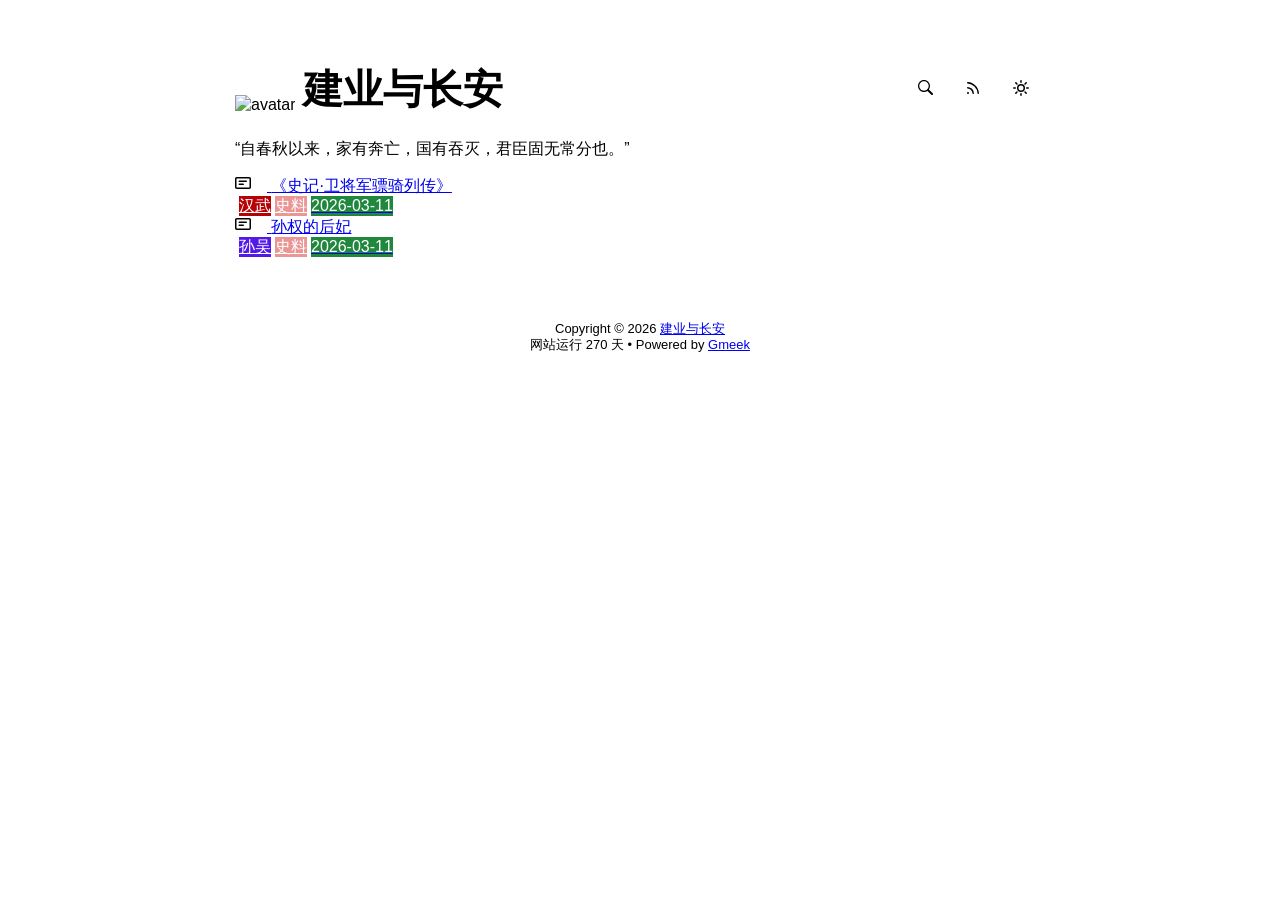
==== docs/index.html @ 7f073533 "🎉auto update by Gmeek action" ====
<!DOCTYPE html>
<html data-color-mode="light" data-dark-theme="dark" data-light-theme="light" lang="zh-CN">
<head>
    <meta content="text/html; charset=utf-8" http-equiv="content-type" />
    <meta name="viewport" content="width=device-width,initial-scale=1.0">
    <meta http-equiv="X-UA-Compatible" content="IE=edge">
    <link href='https://mirrors.sustech.edu.cn/cdnjs/ajax/libs/Primer/21.0.7/primer.css' rel='stylesheet' />
    
    <link rel="icon" href="https://raw.githubusercontent.com/xuningji/xuningji.github.io/refs/heads/main/favicon.ico"><script>
        let theme = localStorage.getItem("meek_theme") || "light";
        document.documentElement.setAttribute("data-color-mode", theme);
    </script>
<meta name="description" content="“自春秋以来，家有奔亡，国有吞灭，君臣固无常分也。”">
<meta property="og:title" content="建业与长安">
<meta property="og:description" content="“自春秋以来，家有奔亡，国有吞灭，君臣固无常分也。”">
<meta property="og:type" content="blog">
<meta property="og:url" content="https://xuningji.github.io">
<meta property="og:image" content="https://raw.githubusercontent.com/xuningji/xuningji.github.io/refs/heads/main/favicon.ico">
<title>建业与长安</title>

</head>
<style>
body{box-sizing: border-box;min-width: 200px;max-width: 900px;margin: 20px auto;padding: 45px;font-size: 16px;font-family: sans-serif;line-height: 1.25;}
#header{display:flex;padding-bottom:8px;border-bottom: 1px solid var(--borderColor-muted, var(--color-border-muted));margin-bottom: 16px;}
#footer {margin-top:64px; text-align: center;font-size: small;}

</style>

<style>
.avatar {transition: 0.8s;width:64px;height:64px;object-fit: cover;}
.avatar:hover{transform: scale(1.15) rotate(360deg);}
.title-left a{color:inherit;text-decoration:none;vertical-align: bottom;font-size:40px;font-weight: bold;font-family:Monaco;margin-left:8px;}
.title-right{display:flex;margin:auto 0 0 auto;}
.title-right button{margin-right:8px;padding:16px;}
.title-right .circle{padding: 14px 16px;}

.SideNav{min-width: 360px;}
.SideNav-icon{margin-right: 16px}
.SideNav-item .Label{color: #fff;margin-left:4px;}
.d-flex{min-width:0;}
.listTitle{overflow:hidden;white-space:nowrap;text-overflow: ellipsis;max-width: 100%;}
.listLabels{white-space:nowrap;display:flex;}
.listLabels object{max-height:16px;max-width:24px;}

@media (max-width: 600px) {
    body {padding: 8px;}
    .avatar {width:40px;height:40px;}
    .blogTitle{display:none;}
    #buttonRSS{display:none;}
    .LabelTime{display:none;}
}
</style>



<body>
    <div id="header">
<div class="title-left">
    <img src="https://raw.githubusercontent.com/xuningji/xuningji.github.io/refs/heads/main/favicon.ico" class="avatar circle" id="avatarImg" alt="avatar"><a class="blogTitle">建业与长安</a></div>
<div class="title-right">
    <a href="https://xuningji.github.io/tag.html" id="buttonSearch" class="btn btn-invisible circle" title="搜索">
        <svg class="octicon" width="16" height="16" >
            <path id="pathSearch" fill-rule="evenodd"></path>
        </svg>
    </a>
    
    
    <a href="https://xuningji.github.io/rss.xml" target="_blank" id="buttonRSS" class="btn btn-invisible circle" title="RSS">
        <svg class="octicon" width="16" height="16" >
            <path id="pathRSS" fill-rule="evenodd"></path>
        </svg>
    </a>
    <a class="btn btn-invisible circle" onclick="modeSwitch()" title="切换主题">
        <svg class="octicon" width="16" height="16" >
            <path id="themeSwitch" fill-rule="evenodd"></path>
        </svg>
    </a>
</div>
</div>
    <div id="content">
<div style="margin-bottom: 16px;">“自春秋以来，家有奔亡，国有吞灭，君臣固无常分也。”</div>
<nav class="SideNav border">
<a class="SideNav-item d-flex flex-items-center flex-justify-between" href="post/%E3%80%8A-shi-ji-%C2%B7-wei-jiang-jun-piao-qi-lie-chuan-%E3%80%8B.html">
    <div class="d-flex flex-items-center">
        <svg class="SideNav-icon octicon" style="width:16px;height:16px"><path class="svgTop0" d=""></path>
        </svg>
        <span class="listTitle">《史记·卫将军骠骑列传》</span>
    </div>
    <div class="listLabels">
        
        <span class="Label LabelName" style="background-color:#b60205"><object><a style="color:#fff" href="tag.html#汉武">汉武</a></object></span><span class="Label LabelName" style="background-color:#e99695"><object><a style="color:#fff" href="tag.html#史料">史料</a></object></span>
        <span class="Label LabelTime" style="background-color:#1f883d">2026-03-11</span>
    </div>
</a><a class="SideNav-item d-flex flex-items-center flex-justify-between" href="post/sun-quan-de-hou-fei.html">
    <div class="d-flex flex-items-center">
        <svg class="SideNav-icon octicon" style="width:16px;height:16px"><path class="svgTop0" d=""></path>
        </svg>
        <span class="listTitle">孙权的后妃</span>
    </div>
    <div class="listLabels">
        
        <span class="Label LabelName" style="background-color:#5319e7"><object><a style="color:#fff" href="tag.html#孙吴">孙吴</a></object></span><span class="Label LabelName" style="background-color:#e99695"><object><a style="color:#fff" href="tag.html#史料">史料</a></object></span>
        <span class="Label LabelTime" style="background-color:#1f883d">2026-03-11</span>
    </div>
</a>
</nav>
</div>
    <div id="footer"><div id="footer1">Copyright © <span id="copyrightYear"></span> <a href="https://xuningji.github.io">建业与长安</a></div>
<div id="footer2">
    <span id="runday"></span><span>Powered by <a href="https://meekdai.com/Gmeek.html" target="_blank">Gmeek</a></span>
</div>

<script>
var now=new Date();
document.getElementById("copyrightYear").innerHTML=now.getFullYear();

if("03/11/2026"!=""){
    var startSite=new Date("03/11/2026");
    var diff=now.getTime()-startSite.getTime();
    var diffDay=Math.floor(diff/(1000*60*60*24));
    document.getElementById("runday").innerHTML="网站运行 "+diffDay+" 天"+" • ";
}
</script></div>
</body>
<script>
var IconList={'sun': 'M8 10.5a2.5 2.5 0 100-5 2.5 2.5 0 000 5zM8 12a4 4 0 100-8 4 4 0 000 8zM8 0a.75.75 0 01.75.75v1.5a.75.75 0 01-1.5 0V.75A.75.75 0 018 0zm0 13a.75.75 0 01.75.75v1.5a.75.75 0 01-1.5 0v-1.5A.75.75 0 018 13zM2.343 2.343a.75.75 0 011.061 0l1.06 1.061a.75.75 0 01-1.06 1.06l-1.06-1.06a.75.75 0 010-1.06zm9.193 9.193a.75.75 0 011.06 0l1.061 1.06a.75.75 0 01-1.06 1.061l-1.061-1.06a.75.75 0 010-1.061zM16 8a.75.75 0 01-.75.75h-1.5a.75.75 0 010-1.5h1.5A.75.75 0 0116 8zM3 8a.75.75 0 01-.75.75H.75a.75.75 0 010-1.5h1.5A.75.75 0 013 8zm10.657-5.657a.75.75 0 010 1.061l-1.061 1.06a.75.75 0 11-1.06-1.06l1.06-1.06a.75.75 0 011.06 0zm-9.193 9.193a.75.75 0 010 1.06l-1.06 1.061a.75.75 0 11-1.061-1.06l1.06-1.061a.75.75 0 011.061 0z', 'moon': 'M9.598 1.591a.75.75 0 01.785-.175 7 7 0 11-8.967 8.967.75.75 0 01.961-.96 5.5 5.5 0 007.046-7.046.75.75 0 01.175-.786zm1.616 1.945a7 7 0 01-7.678 7.678 5.5 5.5 0 107.678-7.678z', 'sync': 'M1.705 8.005a.75.75 0 0 1 .834.656 5.5 5.5 0 0 0 9.592 2.97l-1.204-1.204a.25.25 0 0 1 .177-.427h3.646a.25.25 0 0 1 .25.25v3.646a.25.25 0 0 1-.427.177l-1.38-1.38A7.002 7.002 0 0 1 1.05 8.84a.75.75 0 0 1 .656-.834ZM8 2.5a5.487 5.487 0 0 0-4.131 1.869l1.204 1.204A.25.25 0 0 1 4.896 6H1.25A.25.25 0 0 1 1 5.75V2.104a.25.25 0 0 1 .427-.177l1.38 1.38A7.002 7.002 0 0 1 14.95 7.16a.75.75 0 0 1-1.49.178A5.5 5.5 0 0 0 8 2.5Z', 'search': 'M15.7 13.3l-3.81-3.83A5.93 5.93 0 0 0 13 6c0-3.31-2.69-6-6-6S1 2.69 1 6s2.69 6 6 6c1.3 0 2.48-.41 3.47-1.11l3.83 3.81c.19.2.45.3.7.3.25 0 .52-.09.7-.3a.996.996 0 0 0 0-1.41v.01zM7 10.7c-2.59 0-4.7-2.11-4.7-4.7 0-2.59 2.11-4.7 4.7-4.7 2.59 0 4.7 2.11 4.7 4.7 0 2.59-2.11 4.7-4.7 4.7z', 'rss': 'M2.002 2.725a.75.75 0 0 1 .797-.699C8.79 2.42 13.58 7.21 13.974 13.201a.75.75 0 0 1-1.497.098 10.502 10.502 0 0 0-9.776-9.776.747.747 0 0 1-.7-.798ZM2.84 7.05h-.002a7.002 7.002 0 0 1 6.113 6.111.75.75 0 0 1-1.49.178 5.503 5.503 0 0 0-4.8-4.8.75.75 0 0 1 .179-1.489ZM2 13a1 1 0 1 1 2 0 1 1 0 0 1-2 0Z', 'upload': 'M2.75 14A1.75 1.75 0 0 1 1 12.25v-2.5a.75.75 0 0 1 1.5 0v2.5c0 .138.112.25.25.25h10.5a.25.25 0 0 0 .25-.25v-2.5a.75.75 0 0 1 1.5 0v2.5A1.75 1.75 0 0 1 13.25 14Z M11.78 4.72a.749.749 0 1 1-1.06 1.06L8.75 3.811V9.5a.75.75 0 0 1-1.5 0V3.811L5.28 5.78a.749.749 0 1 1-1.06-1.06l3.25-3.25a.749.749 0 0 1 1.06 0l3.25 3.25Z', 'post': 'M0 3.75C0 2.784.784 2 1.75 2h12.5c.966 0 1.75.784 1.75 1.75v8.5A1.75 1.75 0 0 1 14.25 14H1.75A1.75 1.75 0 0 1 0 12.25Zm1.75-.25a.25.25 0 0 0-.25.25v8.5c0 .138.112.25.25.25h12.5a.25.25 0 0 0 .25-.25v-8.5a.25.25 0 0 0-.25-.25ZM3.5 6.25a.75.75 0 0 1 .75-.75h7a.75.75 0 0 1 0 1.5h-7a.75.75 0 0 1-.75-.75Zm.75 2.25h4a.75.75 0 0 1 0 1.5h-4a.75.75 0 0 1 0-1.5Z'};
var utterancesLoad=0;

let themeSettings={
    "dark": ["dark","moon","#00f0ff","dark-blue"],
    "light": ["light","sun","#ff5000","github-light"],
    "auto": ["auto","sync","","preferred-color-scheme"]
};
function changeTheme(mode, icon, color, utheme){
    document.documentElement.setAttribute("data-color-mode",mode);
    document.getElementById("themeSwitch").setAttribute("d",value=IconList[icon]);
    document.getElementById("themeSwitch").parentNode.style.color=color;
    if(utterancesLoad==1){utterancesTheme(utheme);}
}
function modeSwitch(){
    let currentMode=document.documentElement.getAttribute('data-color-mode');
    let newMode = currentMode === "light" ? "dark" : currentMode === "dark" ? "auto" : "light";
    localStorage.setItem("meek_theme", newMode);
    if(themeSettings[newMode]){
        changeTheme(...themeSettings[newMode]);
    }
}
function utterancesTheme(theme){
    const message={type:'set-theme',theme: theme};
    const iframe=document.getElementsByClassName('utterances-frame')[0];
    iframe.contentWindow.postMessage(message,'https://utteranc.es');
}
if(themeSettings[theme]){changeTheme(...themeSettings[theme]);}
console.log("\n %c Gmeek last https://github.com/Meekdai/Gmeek \n","padding:5px 0;background:#02d81d;color:#fff");
</script>

<script>
document.getElementById("pathSearch").setAttribute("d",IconList["search"]);
document.getElementById("pathRSS").setAttribute("d",IconList["rss"]);
iconTOP=document.getElementsByClassName("svgTop1");
iconPost=document.getElementsByClassName("svgTop0");
for(var i=0;i<iconTOP.length;i++){
    iconTOP[i].setAttribute("d",IconList["upload"]);
    iconTOP[i].parentNode.style.color="red";
}
for(var i=0;i<iconPost.length;i++){
    iconPost[i].setAttribute("d",IconList["post"]);
}




</script>


</html>
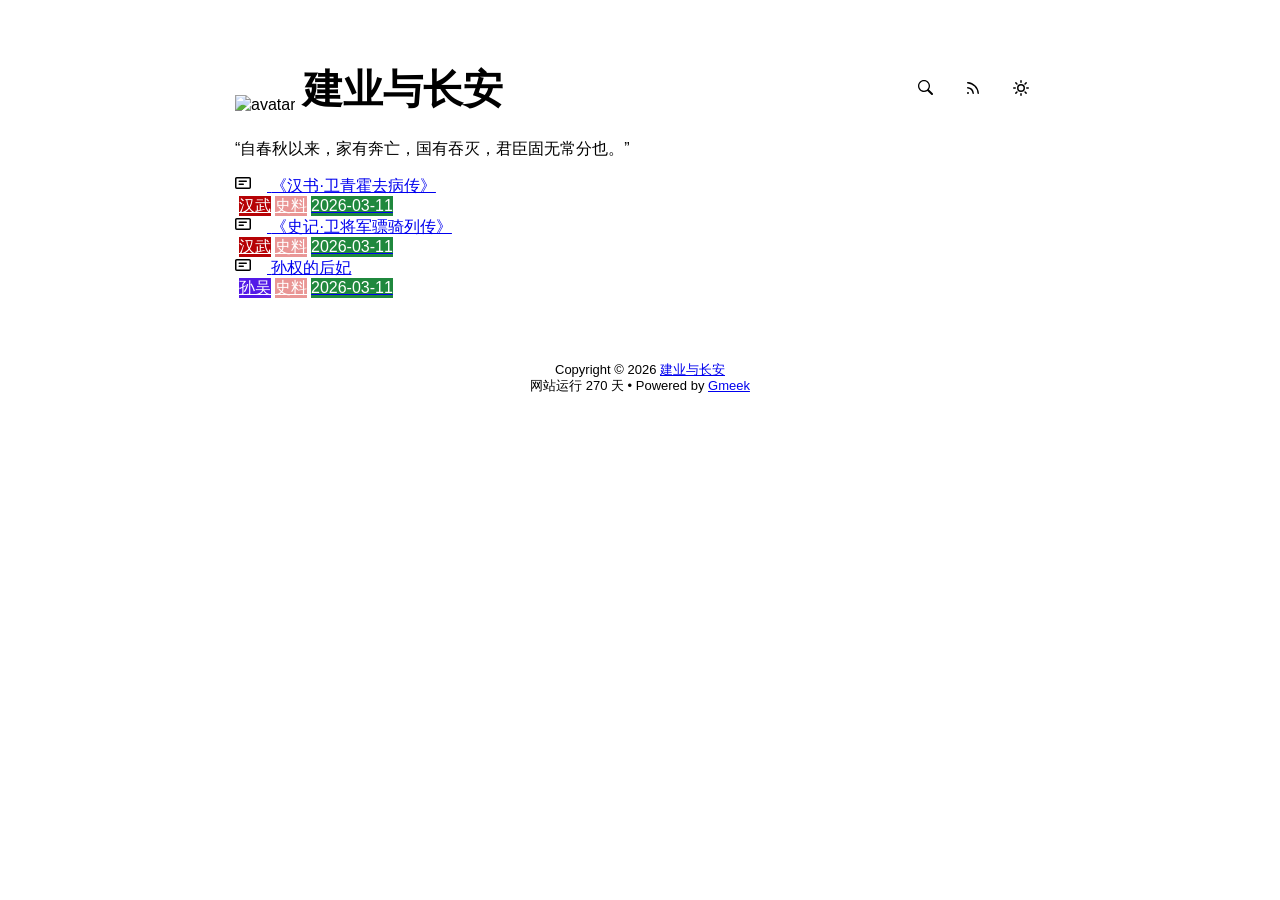
==== commit 045ba491: "🎉auto update by Gmeek action" ====
--- a/docs/index.html
+++ b/docs/index.html
@@ -80,7 +80,18 @@
     <div id="content">
 <div style="margin-bottom: 16px;">“自春秋以来，家有奔亡，国有吞灭，君臣固无常分也。”</div>
 <nav class="SideNav border">
-<a class="SideNav-item d-flex flex-items-center flex-justify-between" href="post/%E3%80%8A-shi-ji-%C2%B7-wei-jiang-jun-piao-qi-lie-chuan-%E3%80%8B.html">
+<a class="SideNav-item d-flex flex-items-center flex-justify-between" href="post/%E3%80%8A-han-shu-%C2%B7-wei-qing-huo-qu-bing-chuan-%E3%80%8B.html">
+    <div class="d-flex flex-items-center">
+        <svg class="SideNav-icon octicon" style="width:16px;height:16px"><path class="svgTop0" d=""></path>
+        </svg>
+        <span class="listTitle">《汉书·卫青霍去病传》</span>
+    </div>
+    <div class="listLabels">
+        
+        <span class="Label LabelName" style="background-color:#b60205"><object><a style="color:#fff" href="tag.html#汉武">汉武</a></object></span><span class="Label LabelName" style="background-color:#e99695"><object><a style="color:#fff" href="tag.html#史料">史料</a></object></span>
+        <span class="Label LabelTime" style="background-color:#1f883d">2026-03-11</span>
+    </div>
+</a><a class="SideNav-item d-flex flex-items-center flex-justify-between" href="post/%E3%80%8A-shi-ji-%C2%B7-wei-jiang-jun-piao-qi-lie-chuan-%E3%80%8B.html">
     <div class="d-flex flex-items-center">
         <svg class="SideNav-icon octicon" style="width:16px;height:16px"><path class="svgTop0" d=""></path>
         </svg>
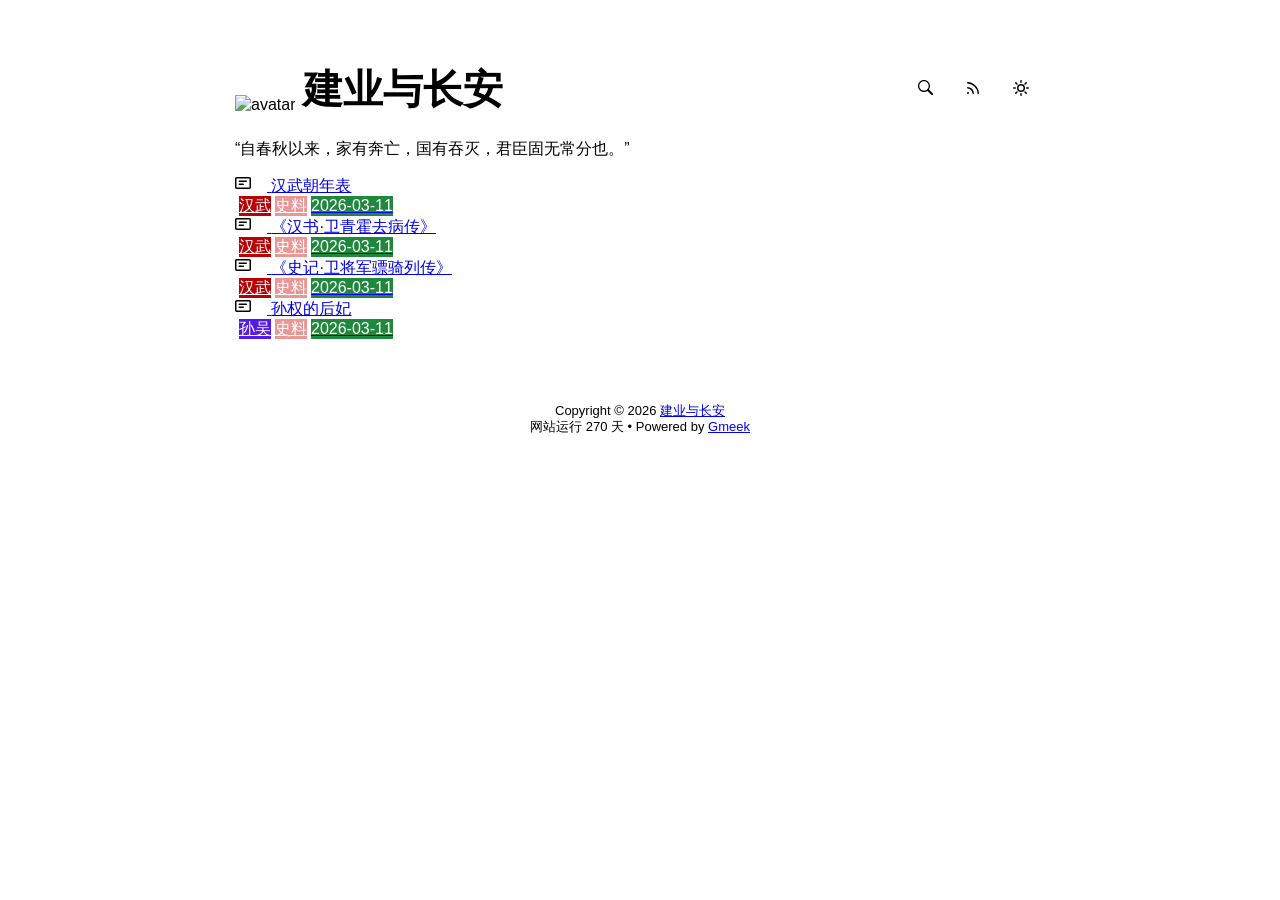
==== commit 907193f5: "🎉auto update by Gmeek action" ====
--- a/docs/index.html
+++ b/docs/index.html
@@ -80,7 +80,18 @@
     <div id="content">
 <div style="margin-bottom: 16px;">“自春秋以来，家有奔亡，国有吞灭，君臣固无常分也。”</div>
 <nav class="SideNav border">
-<a class="SideNav-item d-flex flex-items-center flex-justify-between" href="post/%E3%80%8A-han-shu-%C2%B7-wei-qing-huo-qu-bing-chuan-%E3%80%8B.html">
+<a class="SideNav-item d-flex flex-items-center flex-justify-between" href="post/han-wu-zhao-nian-biao.html">
+    <div class="d-flex flex-items-center">
+        <svg class="SideNav-icon octicon" style="width:16px;height:16px"><path class="svgTop0" d=""></path>
+        </svg>
+        <span class="listTitle">汉武朝年表</span>
+    </div>
+    <div class="listLabels">
+        
+        <span class="Label LabelName" style="background-color:#b60205"><object><a style="color:#fff" href="tag.html#汉武">汉武</a></object></span><span class="Label LabelName" style="background-color:#e99695"><object><a style="color:#fff" href="tag.html#史料">史料</a></object></span>
+        <span class="Label LabelTime" style="background-color:#1f883d">2026-03-11</span>
+    </div>
+</a><a class="SideNav-item d-flex flex-items-center flex-justify-between" href="post/%E3%80%8A-han-shu-%C2%B7-wei-qing-huo-qu-bing-chuan-%E3%80%8B.html">
     <div class="d-flex flex-items-center">
         <svg class="SideNav-icon octicon" style="width:16px;height:16px"><path class="svgTop0" d=""></path>
         </svg>
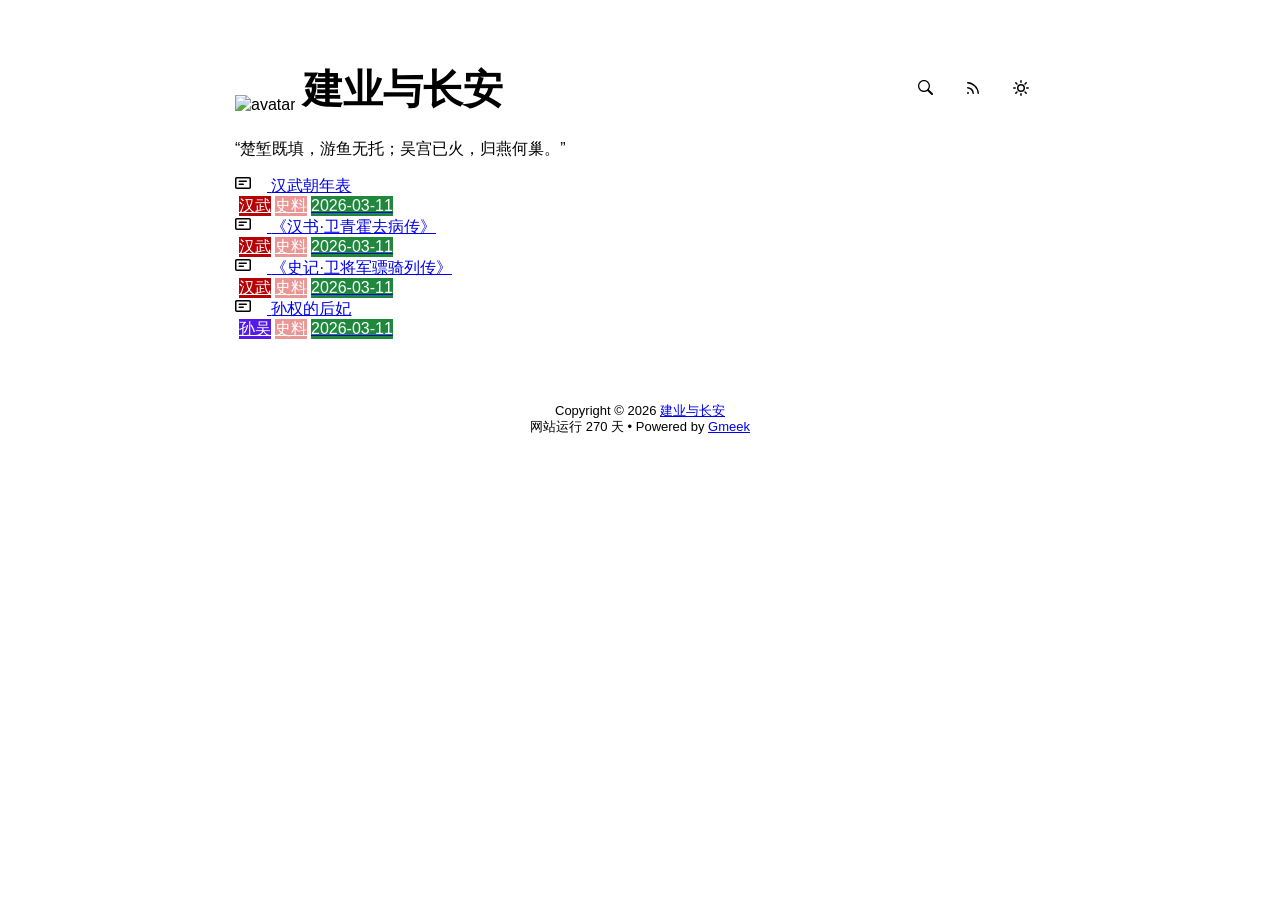
==== commit 2b6dca22: "🎉auto update by Gmeek action" ====
--- a/docs/index.html
+++ b/docs/index.html
@@ -10,9 +10,9 @@
         let theme = localStorage.getItem("meek_theme") || "light";
         document.documentElement.setAttribute("data-color-mode", theme);
     </script>
-<meta name="description" content="“自春秋以来，家有奔亡，国有吞灭，君臣固无常分也。”">
+<meta name="description" content="“楚堑既填，游鱼无托；吴宫已火，归燕何巢。”">
 <meta property="og:title" content="建业与长安">
-<meta property="og:description" content="“自春秋以来，家有奔亡，国有吞灭，君臣固无常分也。”">
+<meta property="og:description" content="“楚堑既填，游鱼无托；吴宫已火，归燕何巢。”">
 <meta property="og:type" content="blog">
 <meta property="og:url" content="https://xuningji.github.io">
 <meta property="og:image" content="https://raw.githubusercontent.com/xuningji/xuningji.github.io/refs/heads/main/favicon.ico">
@@ -78,7 +78,7 @@
 </div>
 </div>
     <div id="content">
-<div style="margin-bottom: 16px;">“自春秋以来，家有奔亡，国有吞灭，君臣固无常分也。”</div>
+<div style="margin-bottom: 16px;">“楚堑既填，游鱼无托；吴宫已火，归燕何巢。”</div>
 <nav class="SideNav border">
 <a class="SideNav-item d-flex flex-items-center flex-justify-between" href="post/han-wu-zhao-nian-biao.html">
     <div class="d-flex flex-items-center">
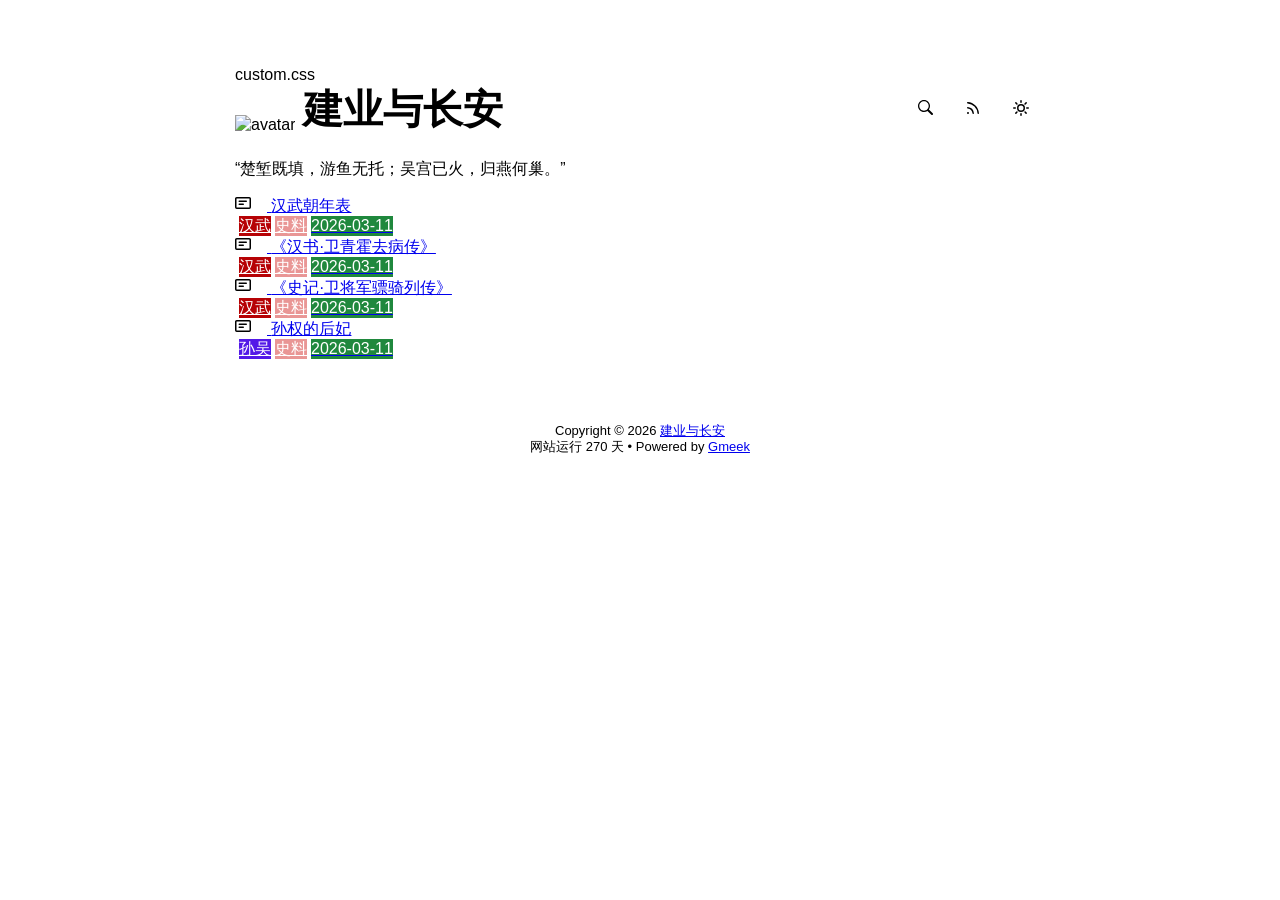
==== commit 049e3dc0: "🎉auto update by Gmeek action" ====
--- a/docs/index.html
+++ b/docs/index.html
@@ -50,7 +50,7 @@
     .LabelTime{display:none;}
 }
 </style>
-
+custom.css
 
 
 <body>
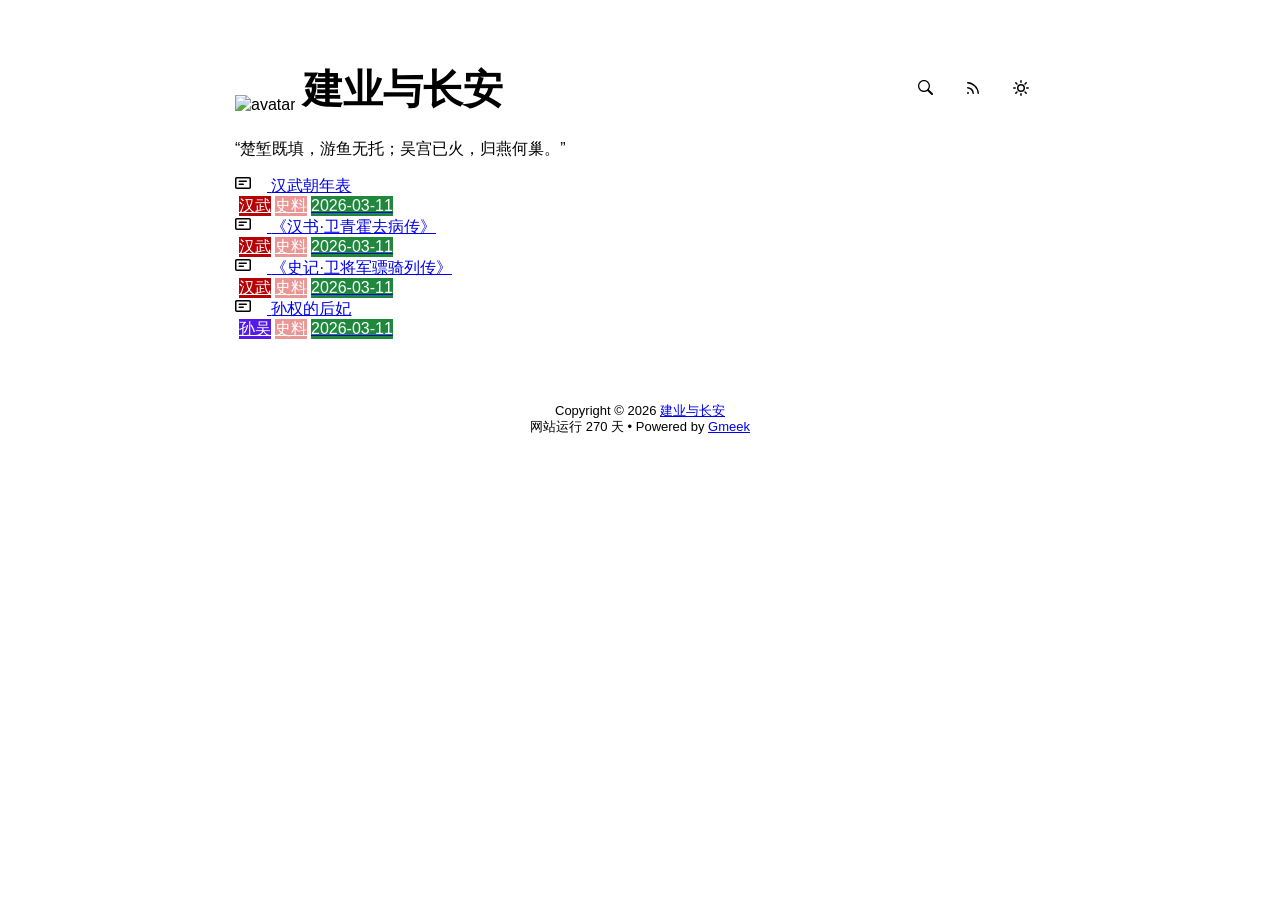
==== commit c91db51c: "🎉auto update by Gmeek action" ====
--- a/docs/index.html
+++ b/docs/index.html
@@ -50,7 +50,7 @@
     .LabelTime{display:none;}
 }
 </style>
-custom.css
+
 
 
 <body>
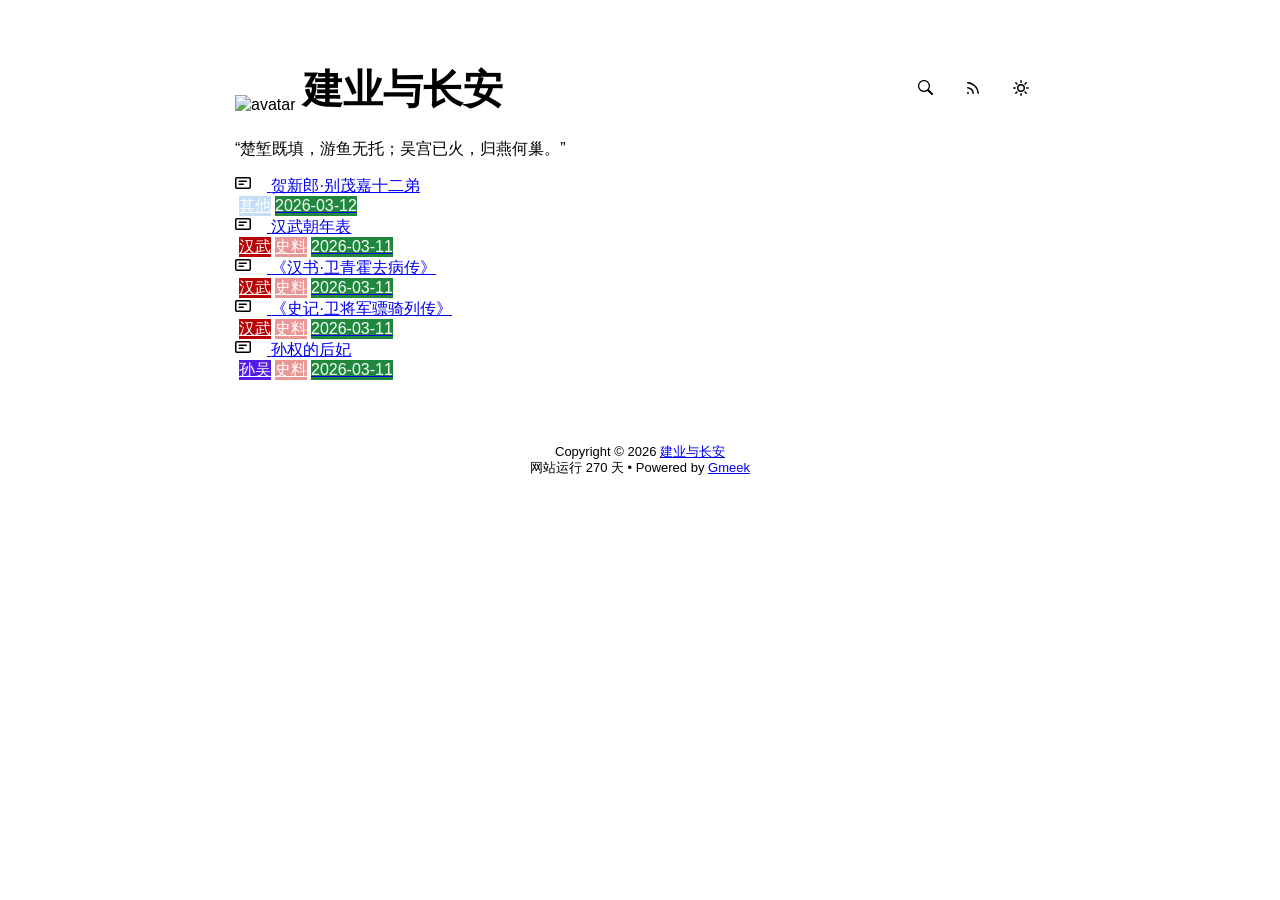
==== commit eb474351: "🎉auto update by Gmeek action" ====
--- a/docs/index.html
+++ b/docs/index.html
@@ -80,7 +80,18 @@
     <div id="content">
 <div style="margin-bottom: 16px;">“楚堑既填，游鱼无托；吴宫已火，归燕何巢。”</div>
 <nav class="SideNav border">
-<a class="SideNav-item d-flex flex-items-center flex-justify-between" href="post/han-wu-zhao-nian-biao.html">
+<a class="SideNav-item d-flex flex-items-center flex-justify-between" href="post/he-xin-lang-%C2%B7-bie-mao-jia-shi-er-di.html">
+    <div class="d-flex flex-items-center">
+        <svg class="SideNav-icon octicon" style="width:16px;height:16px"><path class="svgTop0" d=""></path>
+        </svg>
+        <span class="listTitle">贺新郎·别茂嘉十二弟</span>
+    </div>
+    <div class="listLabels">
+        
+        <span class="Label LabelName" style="background-color:#c5def5"><object><a style="color:#fff" href="tag.html#其他">其他</a></object></span>
+        <span class="Label LabelTime" style="background-color:#1f883d">2026-03-12</span>
+    </div>
+</a><a class="SideNav-item d-flex flex-items-center flex-justify-between" href="post/han-wu-zhao-nian-biao.html">
     <div class="d-flex flex-items-center">
         <svg class="SideNav-icon octicon" style="width:16px;height:16px"><path class="svgTop0" d=""></path>
         </svg>
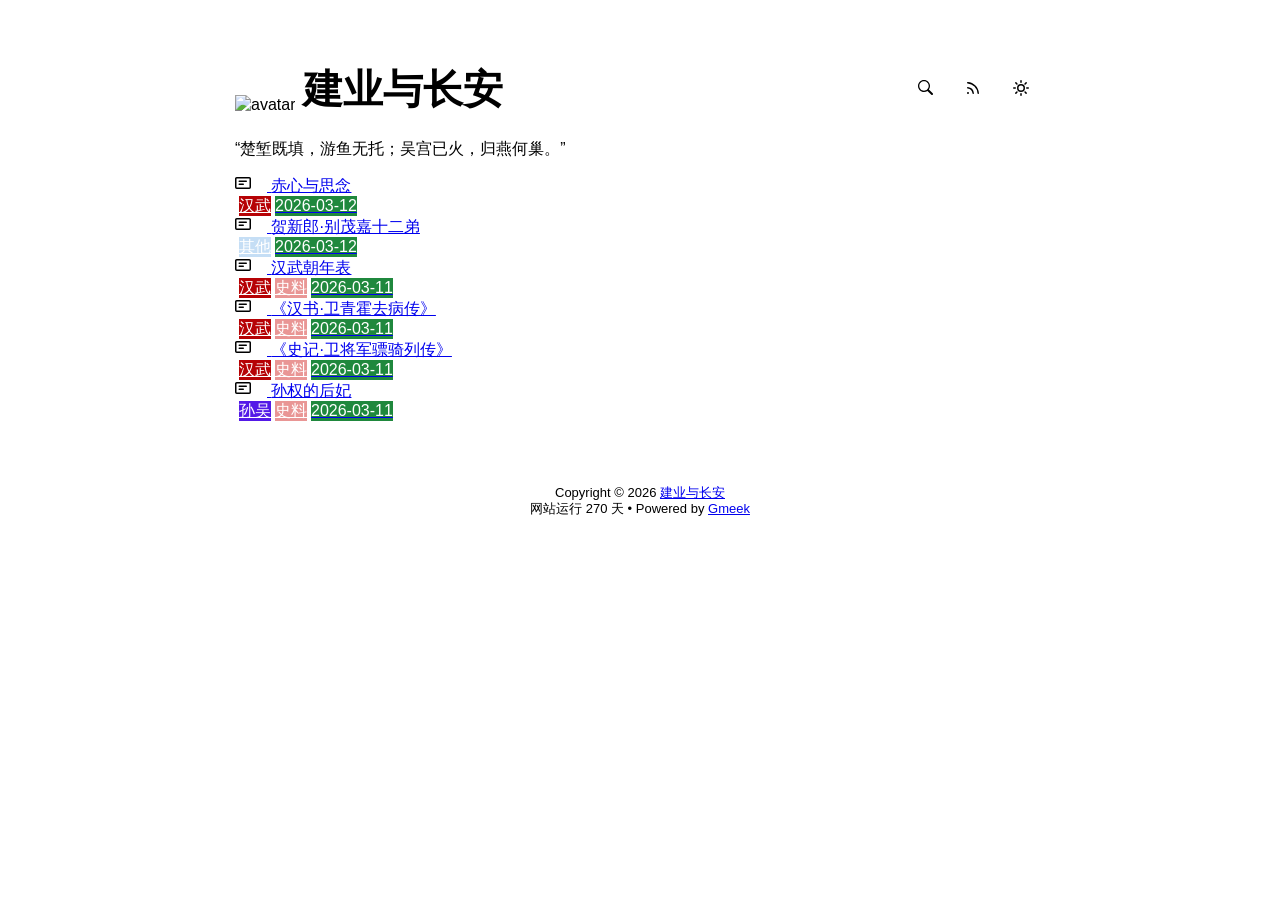
==== commit 8cd0afbe: "🎉auto update by Gmeek action" ====
--- a/docs/index.html
+++ b/docs/index.html
@@ -80,7 +80,18 @@
     <div id="content">
 <div style="margin-bottom: 16px;">“楚堑既填，游鱼无托；吴宫已火，归燕何巢。”</div>
 <nav class="SideNav border">
-<a class="SideNav-item d-flex flex-items-center flex-justify-between" href="post/he-xin-lang-%C2%B7-bie-mao-jia-shi-er-di.html">
+<a class="SideNav-item d-flex flex-items-center flex-justify-between" href="post/chi-xin-yu-si-nian.html">
+    <div class="d-flex flex-items-center">
+        <svg class="SideNav-icon octicon" style="width:16px;height:16px"><path class="svgTop0" d=""></path>
+        </svg>
+        <span class="listTitle">赤心与思念</span>
+    </div>
+    <div class="listLabels">
+        
+        <span class="Label LabelName" style="background-color:#b60205"><object><a style="color:#fff" href="tag.html#汉武">汉武</a></object></span>
+        <span class="Label LabelTime" style="background-color:#1f883d">2026-03-12</span>
+    </div>
+</a><a class="SideNav-item d-flex flex-items-center flex-justify-between" href="post/he-xin-lang-%C2%B7-bie-mao-jia-shi-er-di.html">
     <div class="d-flex flex-items-center">
         <svg class="SideNav-icon octicon" style="width:16px;height:16px"><path class="svgTop0" d=""></path>
         </svg>
